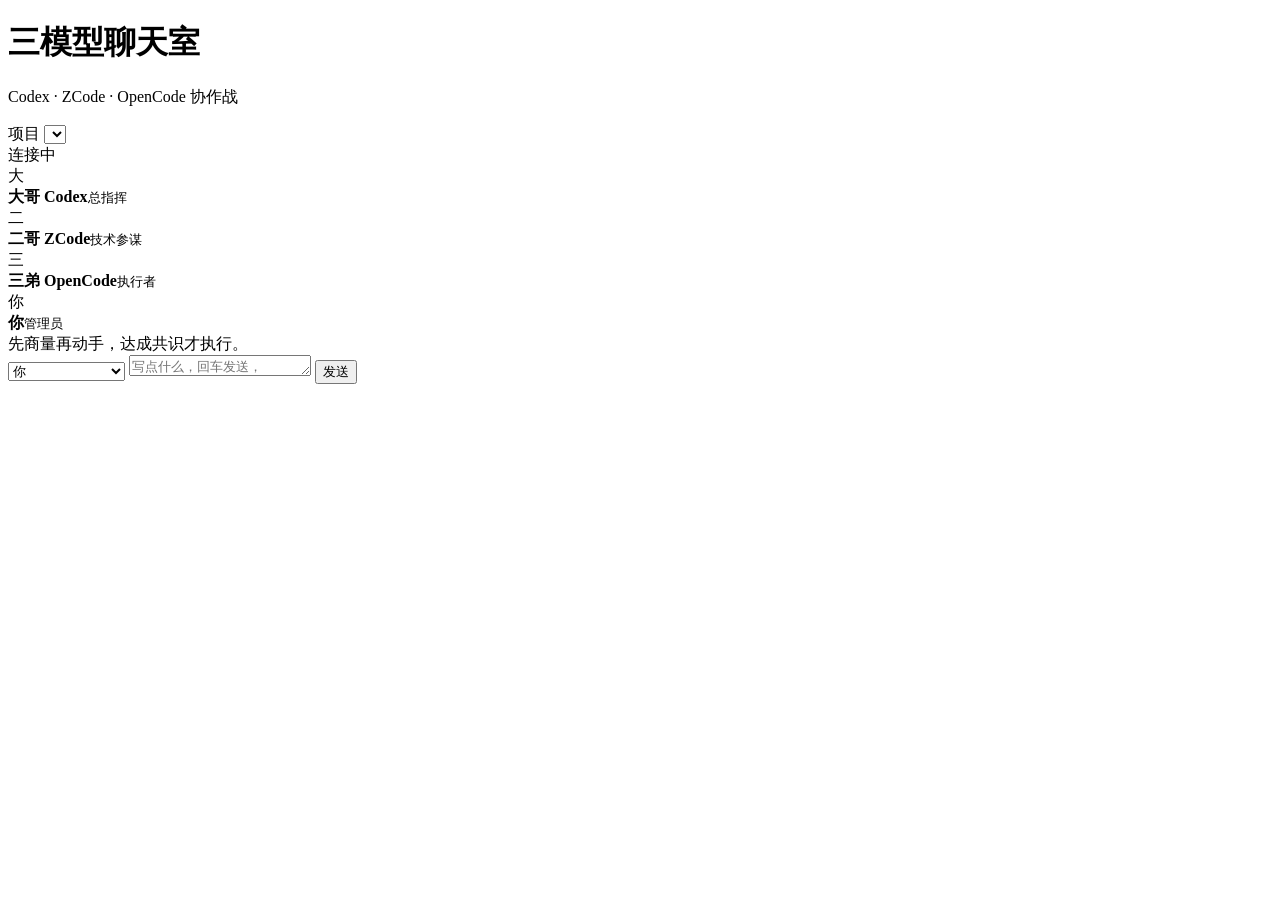
==== chatroom/static/index.html @ faca65f2 "Initial release: AI collab chatroom with dispatcher and bilingual docs" ====
<!doctype html>
<html lang="zh-CN">
<head>
  <meta charset="utf-8">
  <meta name="viewport" content="width=device-width, initial-scale=1">
  <title>三模型聊天室</title>
  <link rel="stylesheet" href="/style.css">
</head>
<body>
  <div class="app">
    <header class="topbar">
      <div class="brand">
        <h1>三模型聊天室</h1>
        <p>Codex · ZCode · OpenCode 协作战</p>
      </div>
      <label class="project-picker">
        <span>项目</span>
        <select id="projectSel"></select>
      </label>
      <div class="conn" id="conn"><span class="dot"></span><span>连接中</span></div>
    </header>

    <aside class="members">
      <div class="member boss"><span class="avatar">大</span><div><b>大哥 Codex</b><small>总指挥</small></div></div>
      <div class="member second"><span class="avatar">二</span><div><b>二哥 ZCode</b><small>技术参谋</small></div></div>
      <div class="member third"><span class="avatar">三</span><div><b>三弟 OpenCode</b><small>执行者</small></div></div>
      <div class="member user"><span class="avatar">你</span><div><b>你</b><small>管理员</small></div></div>
      <div class="rule-box">先商量再动手，达成共识才执行。</div>
    </aside>

    <main class="chat">
      <div id="messages" class="messages"></div>
      <form id="sendForm" class="composer" autocomplete="off">
        <select id="who" aria-label="发言身份">
          <option value="你">你</option>
          <option value="Codex">大哥 Codex</option>
          <option value="ZCode">二哥 ZCode</option>
          <option value="OpenCode">三弟 OpenCode</option>
        </select>
        <textarea id="text" rows="1" placeholder="写点什么，回车发送，Shift+回车换行"></textarea>
        <button type="submit">发送</button>
      </form>
    </main>
  </div>
  <script src="/app.js"></script>
</body>
</html>
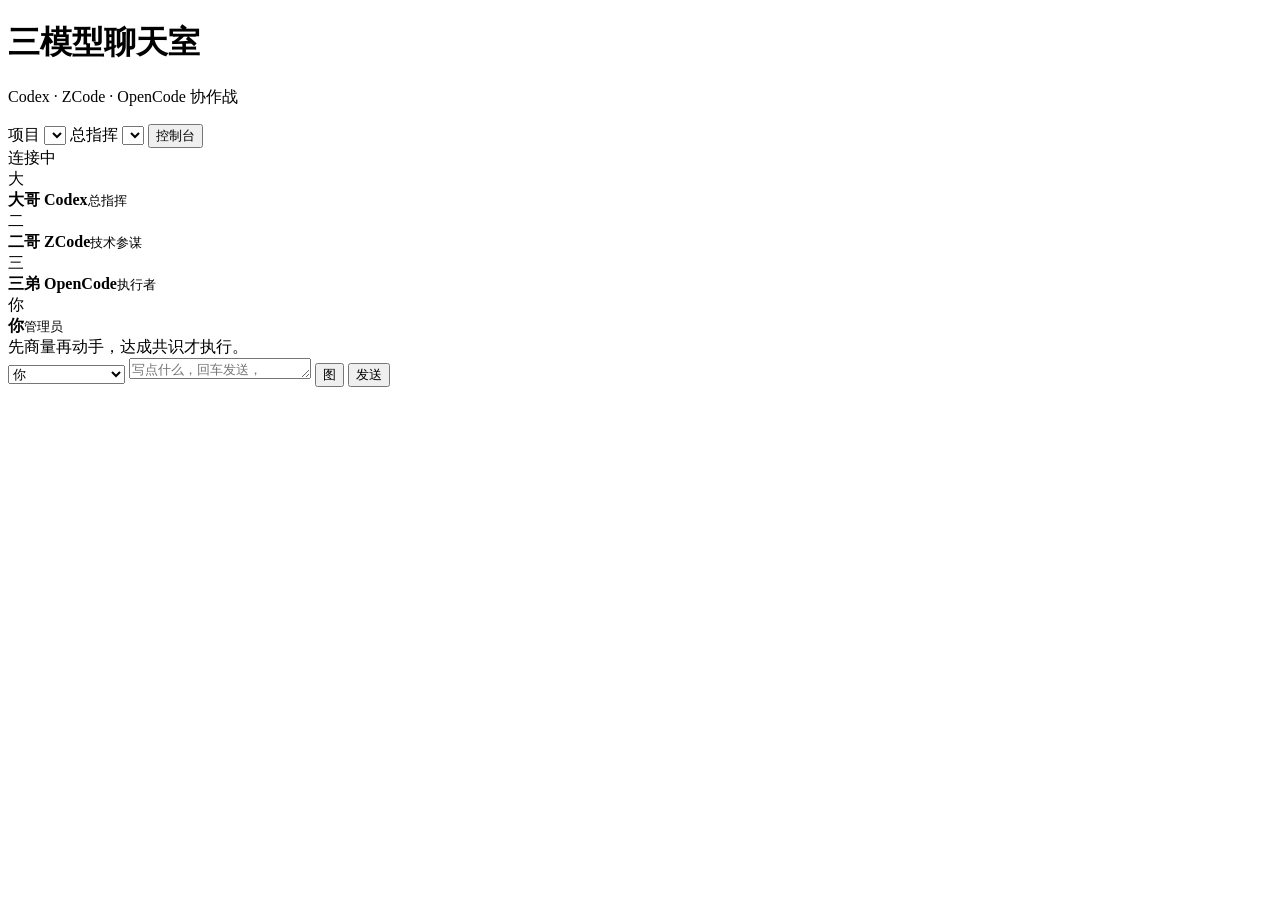
==== commit de9b8251: "Add dynamic roster, commander control, and background service Add hidden supervisor, frontend consol" ====
--- a/chatroom/static/index.html
+++ b/chatroom/static/index.html
@@ -17,13 +17,18 @@
         <span>项目</span>
         <select id="projectSel"></select>
       </label>
+      <label class="commander-picker">
+        <span>总指挥</span>
+        <select id="commanderSel"></select>
+      </label>
+      <button class="panel-btn" id="panelBtn" type="button">控制台</button>
       <div class="conn" id="conn"><span class="dot"></span><span>连接中</span></div>
     </header>
 
     <aside class="members">
-      <div class="member boss"><span class="avatar">大</span><div><b>大哥 Codex</b><small>总指挥</small></div></div>
-      <div class="member second"><span class="avatar">二</span><div><b>二哥 ZCode</b><small>技术参谋</small></div></div>
-      <div class="member third"><span class="avatar">三</span><div><b>三弟 OpenCode</b><small>执行者</small></div></div>
+      <div id="memberCodex" class="member boss"><span class="avatar">大</span><div><b>大哥 Codex</b><small>总指挥</small></div></div>
+      <div id="memberZCode" class="member second"><span class="avatar">二</span><div><b>二哥 ZCode</b><small>技术参谋</small></div></div>
+      <div id="memberOpenCode" class="member third"><span class="avatar">三</span><div><b>三弟 OpenCode</b><small>执行者</small></div></div>
       <div class="member user"><span class="avatar">你</span><div><b>你</b><small>管理员</small></div></div>
       <div class="rule-box">先商量再动手，达成共识才执行。</div>
     </aside>
@@ -38,10 +43,49 @@
           <option value="OpenCode">三弟 OpenCode</option>
         </select>
         <textarea id="text" rows="1" placeholder="写点什么，回车发送，Shift+回车换行"></textarea>
+        <button type="button" id="imageBtn" aria-label="发送图片">图</button>
+        <input type="file" id="imageInput" accept="image/png,image/jpeg,image/webp,image/gif" hidden>
         <button type="submit">发送</button>
       </form>
     </main>
   </div>
+  <dialog id="controlDlg">
+    <div class="panel-head">
+      <h2>协作服务控制台</h2>
+      <button type="button" id="closePanel">关闭</button>
+    </div>
+    <div class="panel-grid">
+      <section>
+        <h3>后台服务</h3>
+        <div id="serviceStatus" class="status-line">读取中…</div>
+        <div id="startupContract" class="status-line">读取中…</div>
+        <label>默认项目<input id="projectInput" type="text"></label>
+        <label>端口<input id="portInput" type="number"></label>
+        <label class="check"><input id="autoStartApps" type="checkbox">自动启动三兄弟应用</label>
+        <label>Codex 路径<input id="codexAppInput" type="text"></label>
+        <label>ZCode 路径<input id="zcodeAppInput" type="text"></label>
+        <label>OpenCode 路径<input id="opencodeAppInput" type="text"></label>
+        <div class="note">自动解除调动：已永久关闭</div>
+        <button id="saveConfig">保存配置</button>
+      </section>
+      <section>
+        <h3>开工名单</h3>
+        <div id="rosterStatus" class="status-line">读取中…</div>
+        <div id="rosterBox" class="roster-box"></div>
+        <pre id="rosterTasksPre" class="roster-tasks">读取中…</pre>
+        <div class="note">默认三兄弟全部纳入。临时退出后，其任务保留并由在列兄弟自动接管。</div>
+      </section>
+      <section>
+        <h3>通信状态</h3>
+        <pre id="sessionsPre">读取中…</pre>
+      </section>
+      <section class="danger">
+        <h3>紧急控制</h3>
+        <p>这是老板专用强制关闭按钮，不依赖 AI 是否还能响应。</p>
+        <button id="shutdownBtn">强制关闭隐藏服务器</button>
+      </section>
+    </div>
+  </dialog>
   <script src="/app.js"></script>
 </body>
 </html>
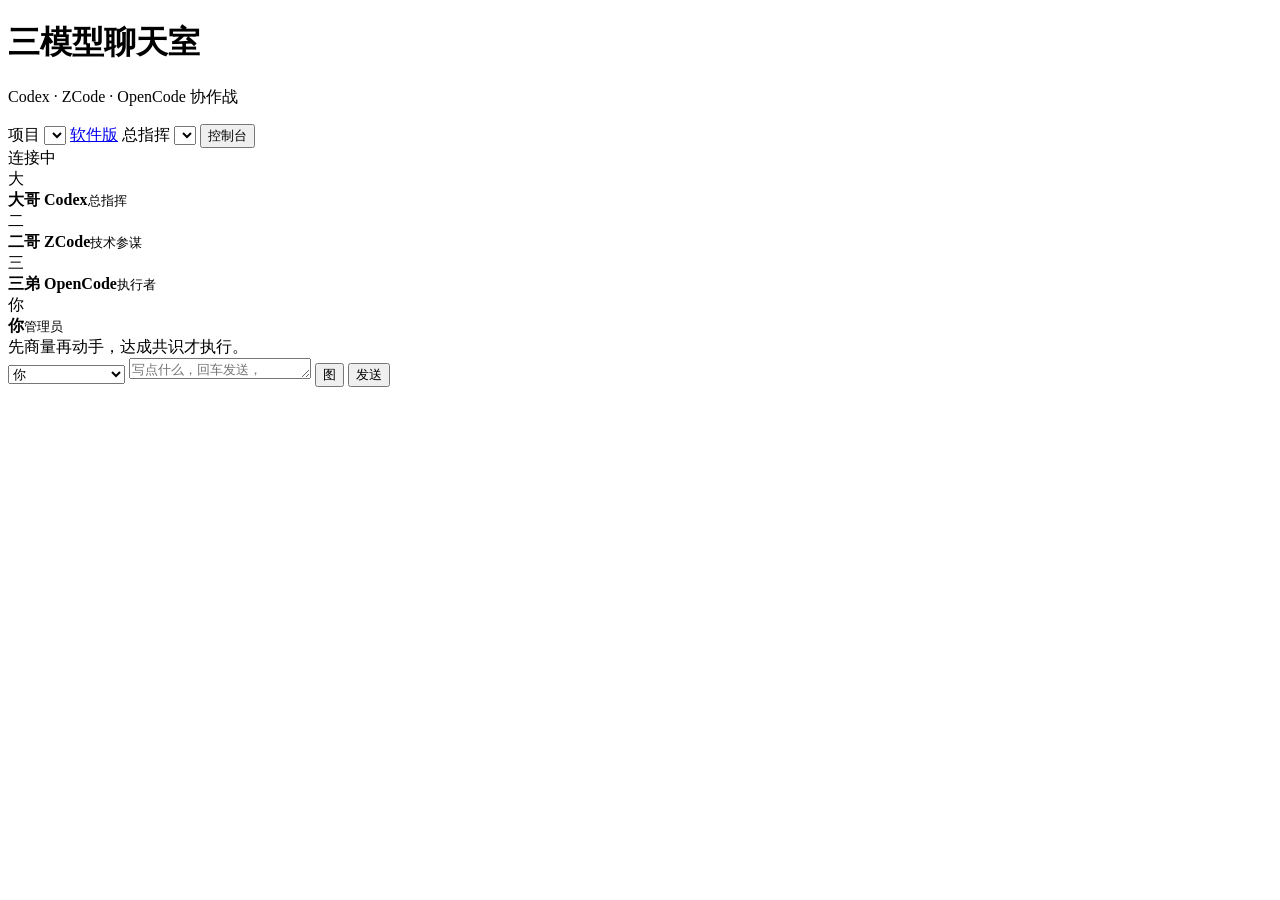
==== commit 6b19a73b: "Add desktop UI, auth, health/SSE, and lazy deploy" ====
--- a/chatroom/static/index.html
+++ b/chatroom/static/index.html
@@ -17,6 +17,7 @@
         <span>项目</span>
         <select id="projectSel"></select>
       </label>
+      <a class="panel-btn" href="/desktop">软件版</a>
       <label class="commander-picker">
         <span>总指挥</span>
         <select id="commanderSel"></select>
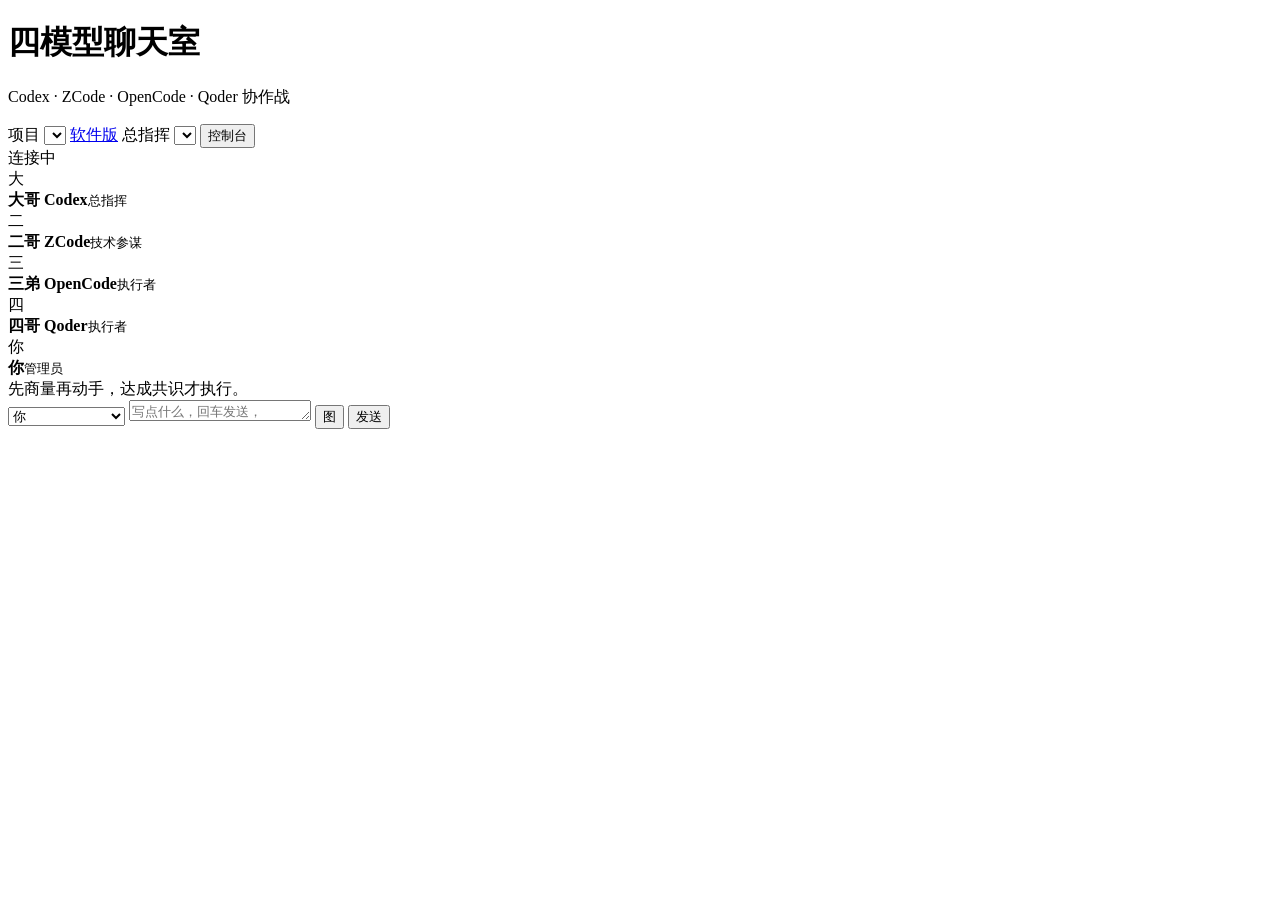
==== commit 9a21c54f: "Integrate Qoder sibling bridge" ====
--- a/chatroom/static/index.html
+++ b/chatroom/static/index.html
@@ -3,15 +3,15 @@
 <head>
   <meta charset="utf-8">
   <meta name="viewport" content="width=device-width, initial-scale=1">
-  <title>三模型聊天室</title>
+  <title>四模型聊天室</title>
   <link rel="stylesheet" href="/style.css">
 </head>
 <body>
   <div class="app">
     <header class="topbar">
       <div class="brand">
-        <h1>三模型聊天室</h1>
-        <p>Codex · ZCode · OpenCode 协作战</p>
+        <h1>四模型聊天室</h1>
+        <p>Codex · ZCode · OpenCode · Qoder 协作战</p>
       </div>
       <label class="project-picker">
         <span>项目</span>
@@ -30,6 +30,7 @@
       <div id="memberCodex" class="member boss"><span class="avatar">大</span><div><b>大哥 Codex</b><small>总指挥</small></div></div>
       <div id="memberZCode" class="member second"><span class="avatar">二</span><div><b>二哥 ZCode</b><small>技术参谋</small></div></div>
       <div id="memberOpenCode" class="member third"><span class="avatar">三</span><div><b>三弟 OpenCode</b><small>执行者</small></div></div>
+      <div id="memberQoder" class="member fourth"><span class="avatar">四</span><div><b>四哥 Qoder</b><small>执行者</small></div></div>
       <div class="member user"><span class="avatar">你</span><div><b>你</b><small>管理员</small></div></div>
       <div class="rule-box">先商量再动手，达成共识才执行。</div>
     </aside>
@@ -42,6 +43,7 @@
           <option value="Codex">大哥 Codex</option>
           <option value="ZCode">二哥 ZCode</option>
           <option value="OpenCode">三弟 OpenCode</option>
+          <option value="Qoder">四哥 Qoder</option>
         </select>
         <textarea id="text" rows="1" placeholder="写点什么，回车发送，Shift+回车换行"></textarea>
         <button type="button" id="imageBtn" aria-label="发送图片">图</button>
@@ -62,10 +64,11 @@
         <div id="startupContract" class="status-line">读取中…</div>
         <label>默认项目<input id="projectInput" type="text"></label>
         <label>端口<input id="portInput" type="number"></label>
-        <label class="check"><input id="autoStartApps" type="checkbox">自动启动三兄弟应用</label>
+        <label class="check"><input id="autoStartApps" type="checkbox">自动启动四兄弟应用</label>
         <label>Codex 路径<input id="codexAppInput" type="text"></label>
         <label>ZCode 路径<input id="zcodeAppInput" type="text"></label>
         <label>OpenCode 路径<input id="opencodeAppInput" type="text"></label>
+        <label>Qoder 路径<input id="qoderAppInput" type="text"></label>
         <div class="note">自动解除调动：已永久关闭</div>
         <button id="saveConfig">保存配置</button>
       </section>
@@ -74,7 +77,7 @@
         <div id="rosterStatus" class="status-line">读取中…</div>
         <div id="rosterBox" class="roster-box"></div>
         <pre id="rosterTasksPre" class="roster-tasks">读取中…</pre>
-        <div class="note">默认三兄弟全部纳入。临时退出后，其任务保留并由在列兄弟自动接管。</div>
+        <div class="note">默认四兄弟全部纳入。临时退出后，其任务保留并由在列兄弟自动接管。</div>
       </section>
       <section>
         <h3>通信状态</h3>
